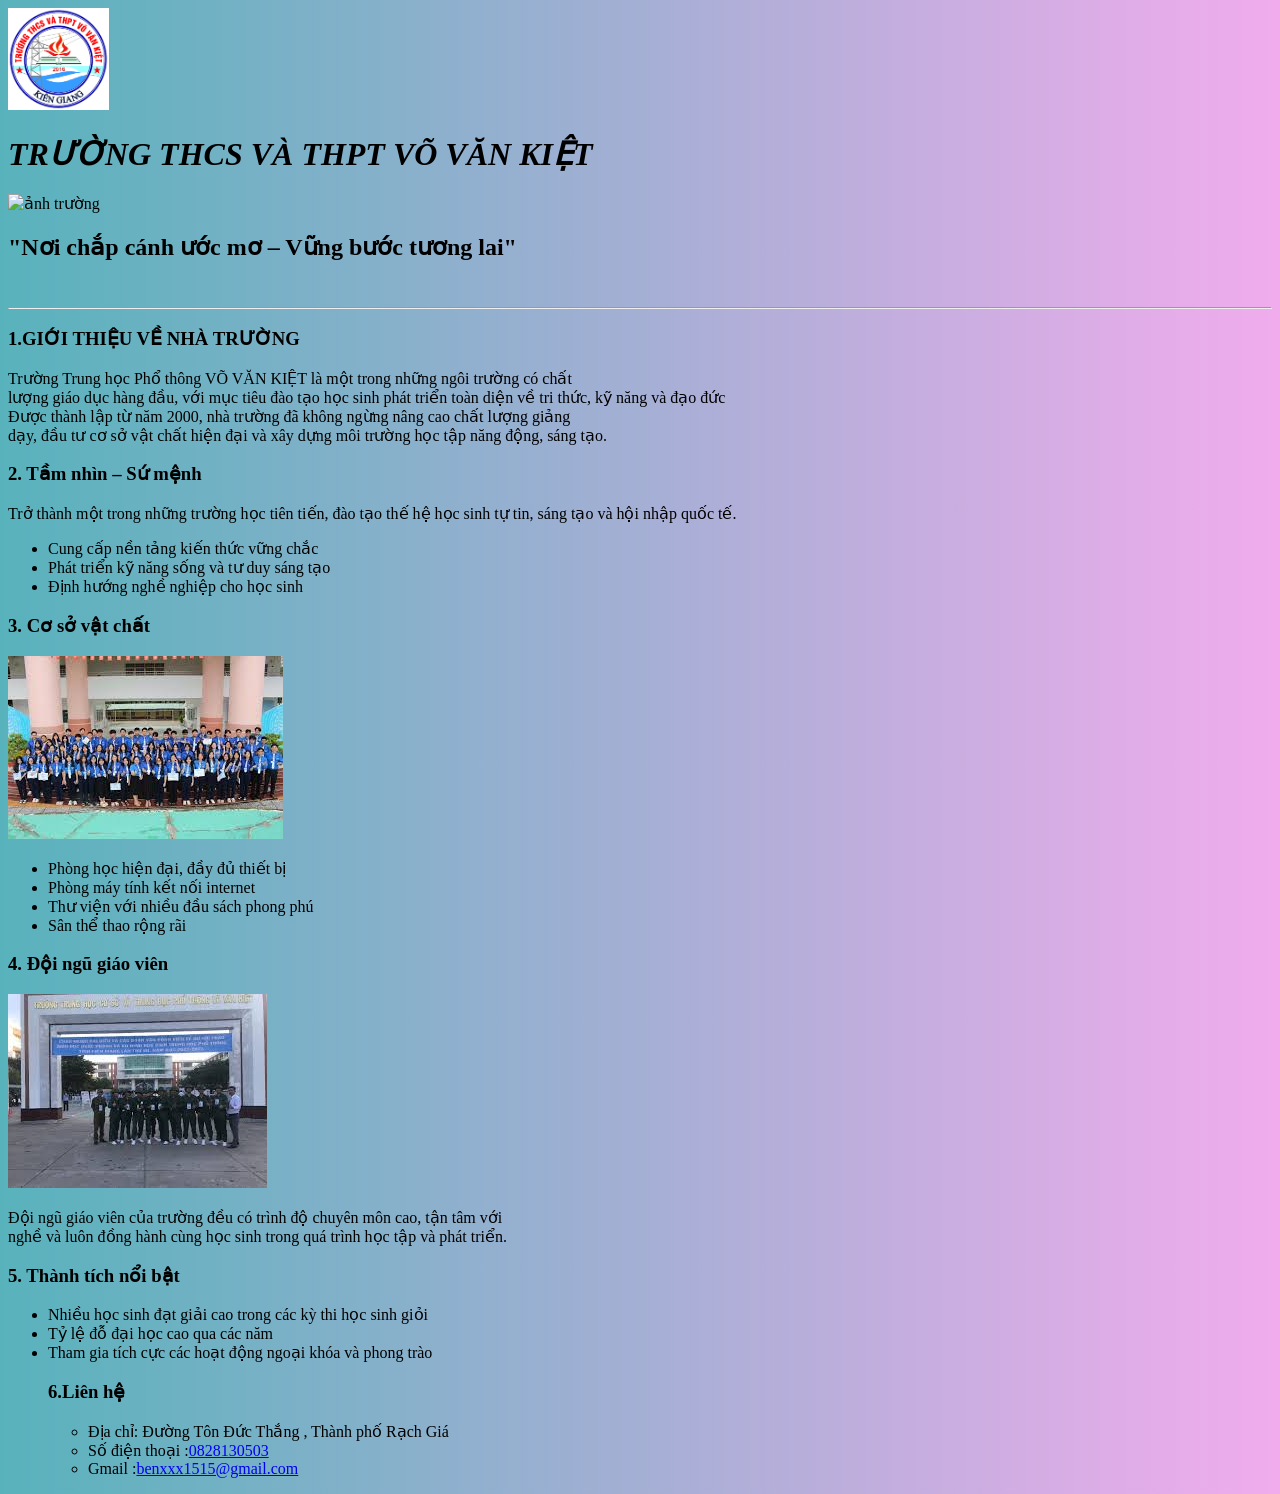
==== index.htm @ 4b75c47e "g" ====
<!DOCTYPE html>
<html lang="vi">
<head>
    <meta charset="UTF-8">
    <meta name="viewport" content="width=device-width, initial-scale=1.0">
    <title>Trường THCS & THPT VÕ VĂN KIỆT </title>
</head>
<body>
    <img width="8%" src="[data-uri]" alt="">
   <h1><i>TRƯỜNG THCS VÀ THPT VÕ VĂN KIỆT</i></h1> 
   
  
 <img   src=   "https://lh3.googleusercontent.com/gps-cs-s/AHVAweq_XONBjkO4ll2SJ9PMIcR9jwBZ4fv58sQpcP05Gw8CM6J9AfXCn7rE0vKtF5eBBJ_ll8MIr20s472Ond-KKe1sO3rc_vPCULHd4iUZlQyBh_oAzsJJJJME4APwuQ_hozJJ0MWL=s1360-w1360-h1020-rw" width="40%"  alt="ảnh trường "> <br>
<h2>"Nơi chắp cánh ước mơ – Vững bước tương lai"</h2> <br>
<hr>
<h3>1.GIỚI THIỆU VỀ NHÀ TRƯỜNG </h3> 
<!--thông tin về trường -->
<p>Trường Trung học Phổ thông  VÕ VĂN KIỆT là một trong những ngôi trường có chất <br>
    lượng giáo dục hàng đầu, với mục tiêu đào tạo học sinh phát triển toàn diện về tri thức, kỹ năng và đạo đức <br>
Được thành lập từ năm 2000, nhà trường đã không ngừng nâng cao chất lượng giảng <br>
dạy, đầu tư cơ sở vật chất hiện đại và xây dựng môi trường học tập năng động, sáng tạo.</p>
<h3>2. Tầm nhìn – Sứ mệnh</h3>
<p>Trở thành một trong những trường học tiên tiến, đào tạo thế hệ học sinh 
    tự tin, sáng tạo và hội nhập quốc tế.</p>
    <ul>
        <li>Cung cấp nền tảng kiến thức vững chắc</li>
        <li>Phát triển kỹ năng sống và tư duy sáng tạo</li>
        <li>Định hướng nghề nghiệp cho học sinh</li>
    </ul>
    <h3>3. Cơ sở vật chất</h3> <img src="[data-uri]" alt="">
<ul>
    <li>Phòng học hiện đại, đầy đủ thiết bị</li>
    <li>Phòng máy tính kết nối internet</li>
    <li>Thư viện với nhiều đầu sách phong phú</li>
    <li>Sân thể thao rộng rãi</li>
</ul>
<h3>4. Đội ngũ giáo viên</h3>
<img src="[data-uri]" alt="">
<p>Đội ngũ giáo viên của trường đều có trình độ chuyên môn cao, tận tâm với <br>
     nghề và luôn đồng hành cùng học sinh trong quá trình học tập và phát triển.   </p>
<h3>5. Thành tích nổi bật</h3>
<ul>
    <li>Nhiều học sinh đạt giải cao trong các kỳ thi học sinh giỏi</li>
    <li>Tỷ lệ đỗ đại học cao qua các năm</li>
    <li>Tham gia tích cực các hoạt động ngoại khóa và phong trào</li>
<h3>6.Liên hệ</h3> 
    <ul>
        <li>Địa chỉ: Đường Tôn Đức Thắng , Thành phố Rạch Giá</li>
        <li> Số điện thoại :<a href="tel:+0828130503">0828130503</a></li>
        <li>Gmail :<a href="mailto:benxxx1515@gmail.com">benxxx1515@gmail.com</a></li>
    </ul>
</ul>
<!--test màu nền ở đây -->
<style>body {background: linear-gradient(to right, #58b2bc, #f1aced); }</style>
<!---->
</body>
</html>
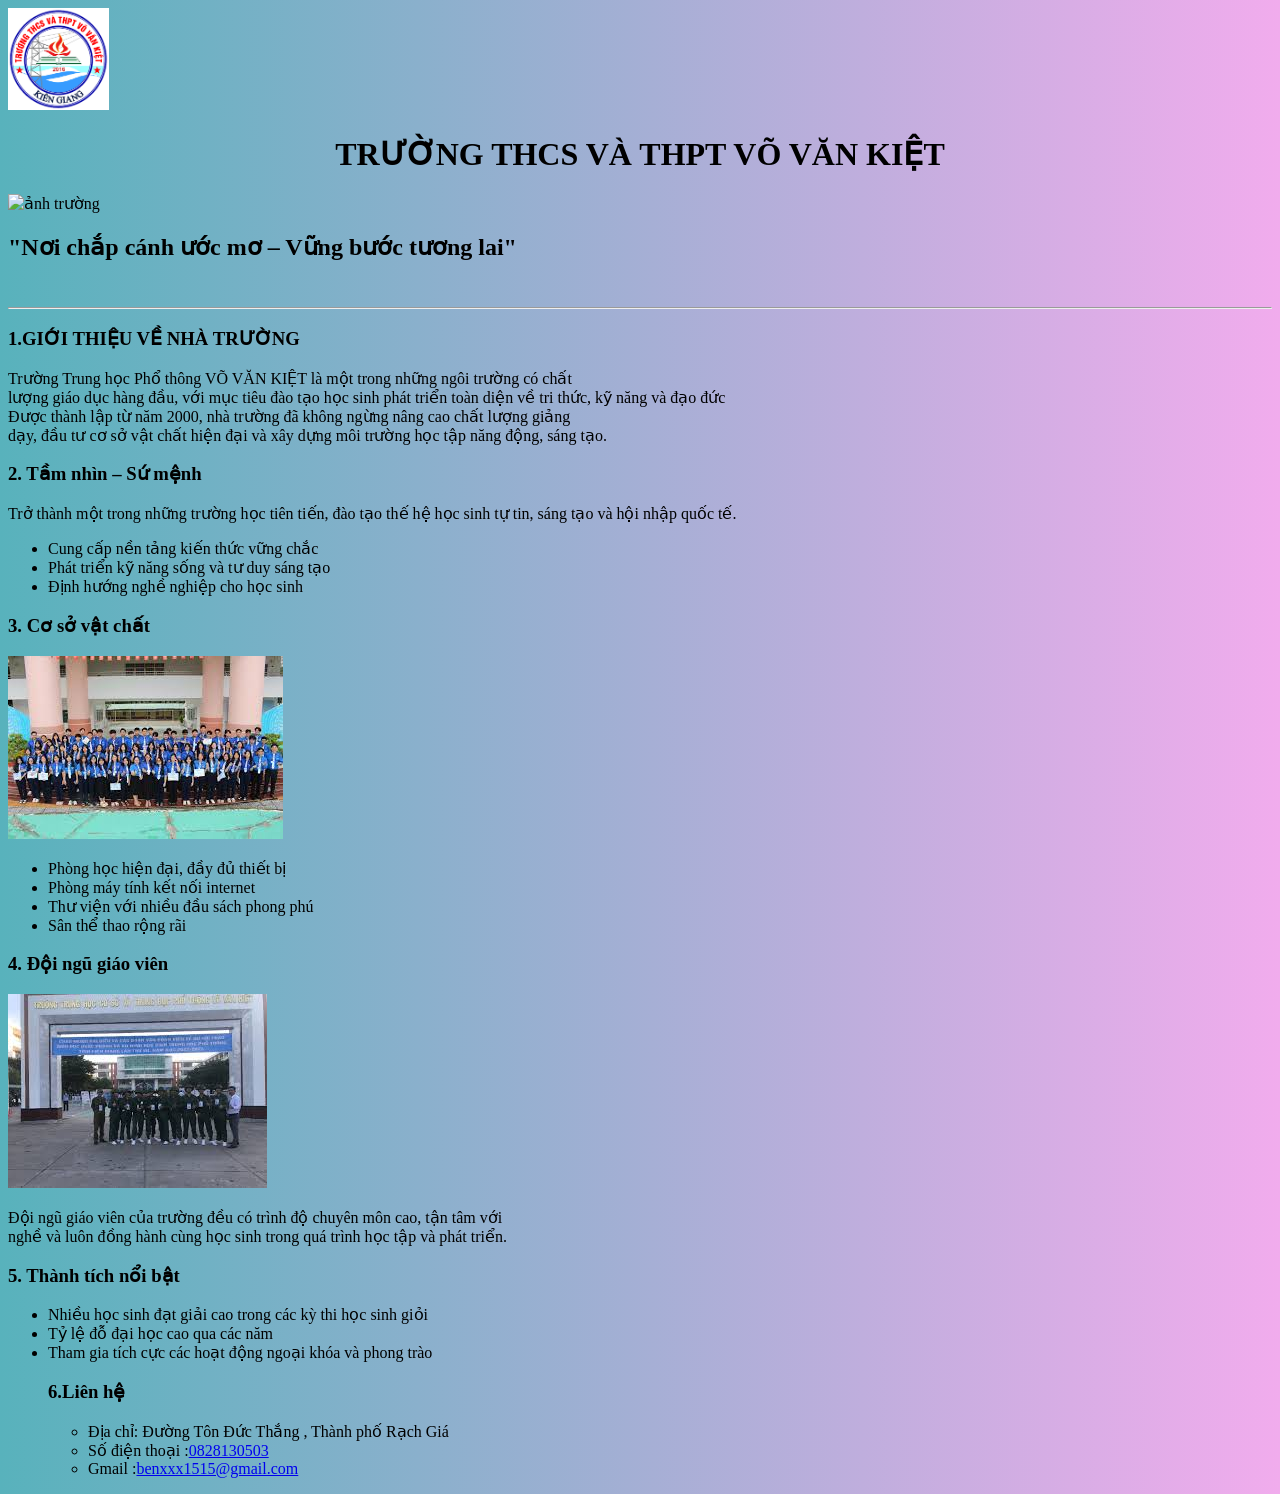
==== commit 8366a4e9: "a" ====
--- a/index.htm
+++ b/index.htm
@@ -7,10 +7,10 @@
 </head>
 <body>
     <img width="8%" src="[data-uri]" alt="">
-   <h1><i>TRƯỜNG THCS VÀ THPT VÕ VĂN KIỆT</i></h1> 
+   <h1 style="text-align: center;">TRƯỜNG THCS VÀ THPT VÕ VĂN KIỆT</h1> 
    
   
- <img   src=   "https://lh3.googleusercontent.com/gps-cs-s/AHVAweq_XONBjkO4ll2SJ9PMIcR9jwBZ4fv58sQpcP05Gw8CM6J9AfXCn7rE0vKtF5eBBJ_ll8MIr20s472Ond-KKe1sO3rc_vPCULHd4iUZlQyBh_oAzsJJJJME4APwuQ_hozJJ0MWL=s1360-w1360-h1020-rw" width="40%"  alt="ảnh trường "> <br>
+ <img   src=   "https://lh3.googleusercontent.com/gps-cs-s/AHVAweq_XONBjkO4ll2SJ9PMIcR9jwBZ4fv58sQpcP05Gw8CM6J9AfXCn7rE0vKtF5eBBJ_ll8MIr20s472Ond-KKe1sO3rc_vPCULHd4iUZlQyBh_oAzsJJJJME4APwuQ_hozJJ0MWL=s1360-w1360-h1020-rw" width="100%"  alt="ảnh trường "> <br>
 <h2>"Nơi chắp cánh ước mơ – Vững bước tương lai"</h2> <br>
 <hr>
 <h3>1.GIỚI THIỆU VỀ NHÀ TRƯỜNG </h3> 
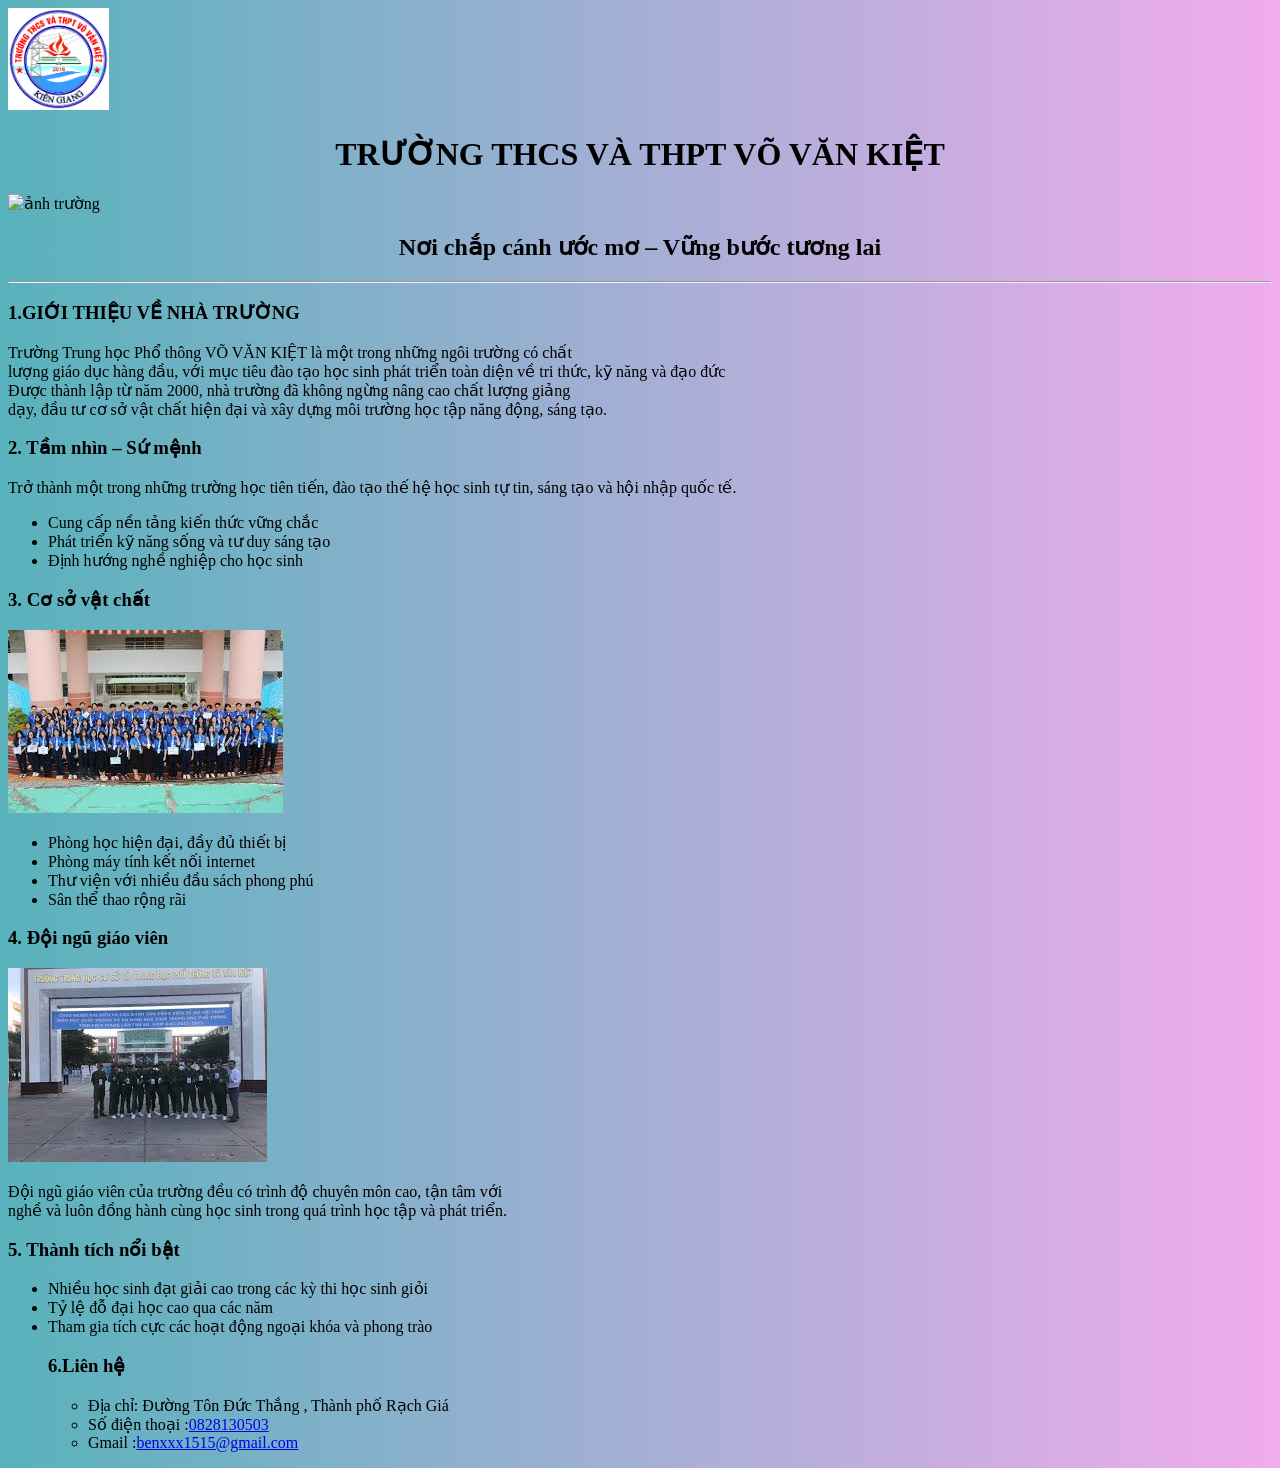
==== commit 4dfc28c7: "a" ====
--- a/index.htm
+++ b/index.htm
@@ -11,7 +11,7 @@
    
   
  <img   src=   "https://lh3.googleusercontent.com/gps-cs-s/AHVAweq_XONBjkO4ll2SJ9PMIcR9jwBZ4fv58sQpcP05Gw8CM6J9AfXCn7rE0vKtF5eBBJ_ll8MIr20s472Ond-KKe1sO3rc_vPCULHd4iUZlQyBh_oAzsJJJJME4APwuQ_hozJJ0MWL=s1360-w1360-h1020-rw" width="100%"  alt="ảnh trường "> <br>
-<h2>"Nơi chắp cánh ước mơ – Vững bước tương lai"</h2> <br>
+<h2 style="text-align: center;">Nơi chắp cánh ước mơ – Vững bước tương lai</h2> 
 <hr>
 <h3>1.GIỚI THIỆU VỀ NHÀ TRƯỜNG </h3> 
 <!--thông tin về trường -->
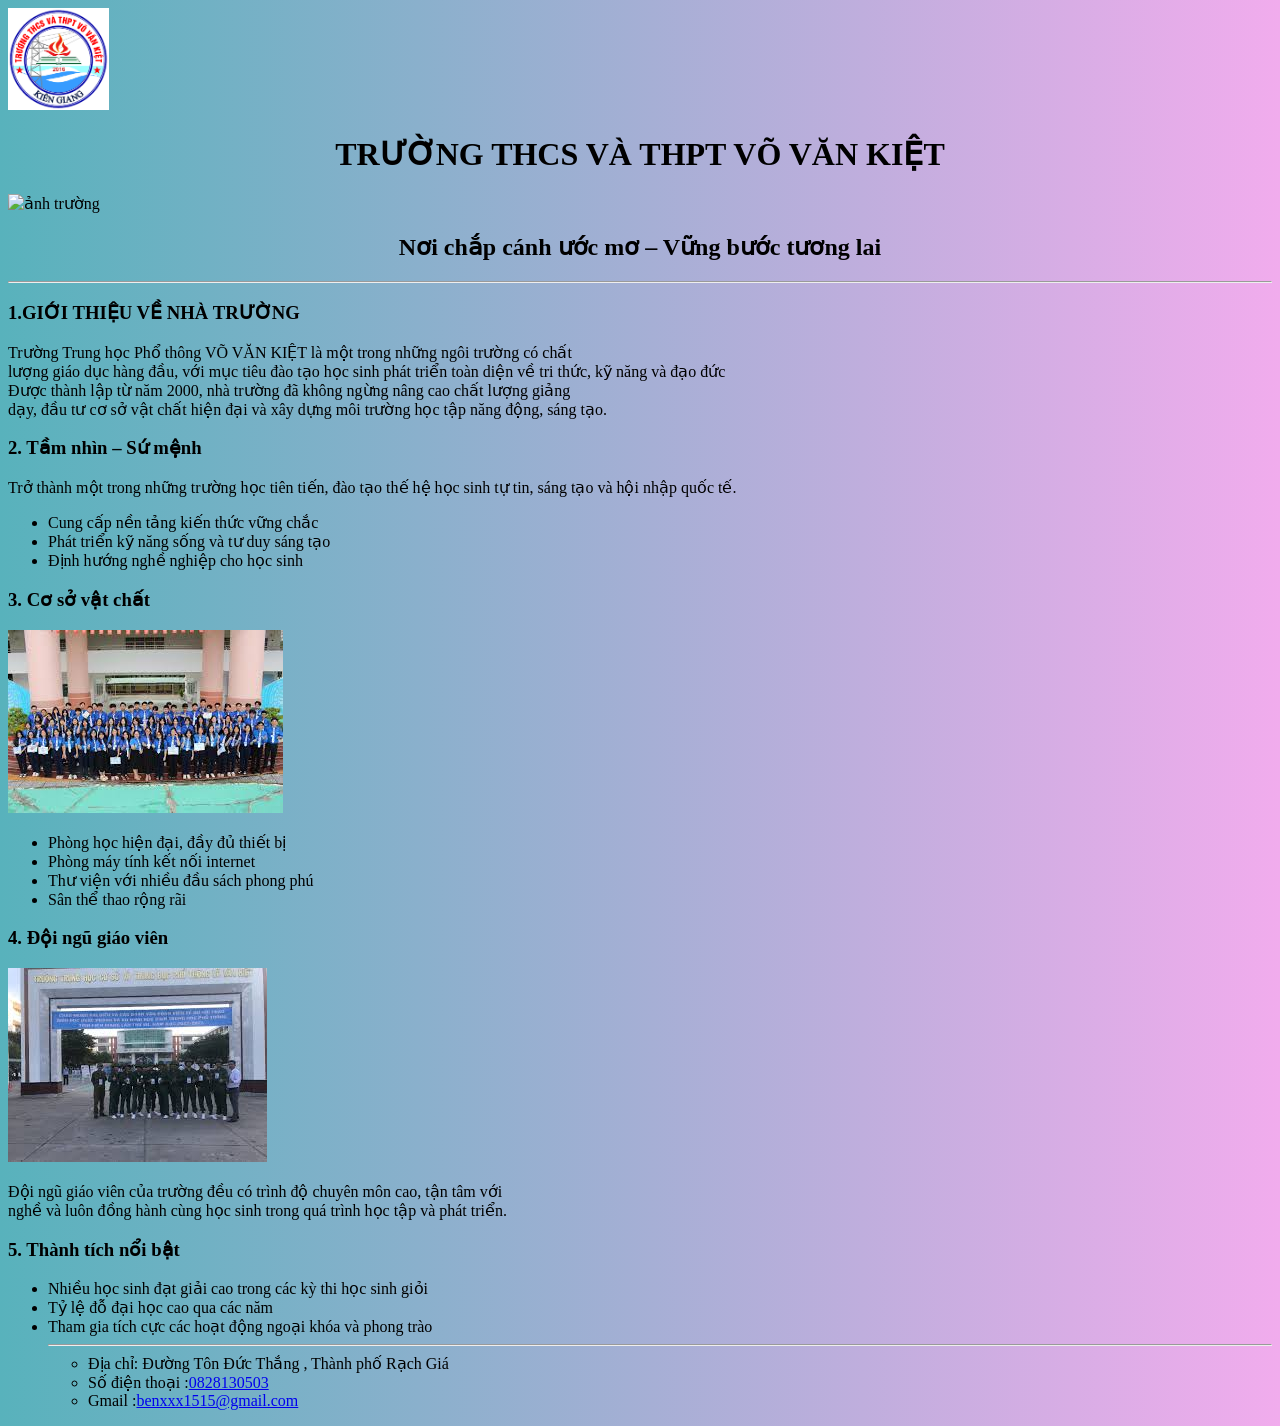
==== commit 9fc43692: "1" ====
--- a/index.htm
+++ b/index.htm
@@ -43,7 +43,7 @@
     <li>Nhiều học sinh đạt giải cao trong các kỳ thi học sinh giỏi</li>
     <li>Tỷ lệ đỗ đại học cao qua các năm</li>
     <li>Tham gia tích cực các hoạt động ngoại khóa và phong trào</li>
-<h3>6.Liên hệ</h3> 
+<hr>
     <ul>
         <li>Địa chỉ: Đường Tôn Đức Thắng , Thành phố Rạch Giá</li>
         <li> Số điện thoại :<a href="tel:+0828130503">0828130503</a></li>
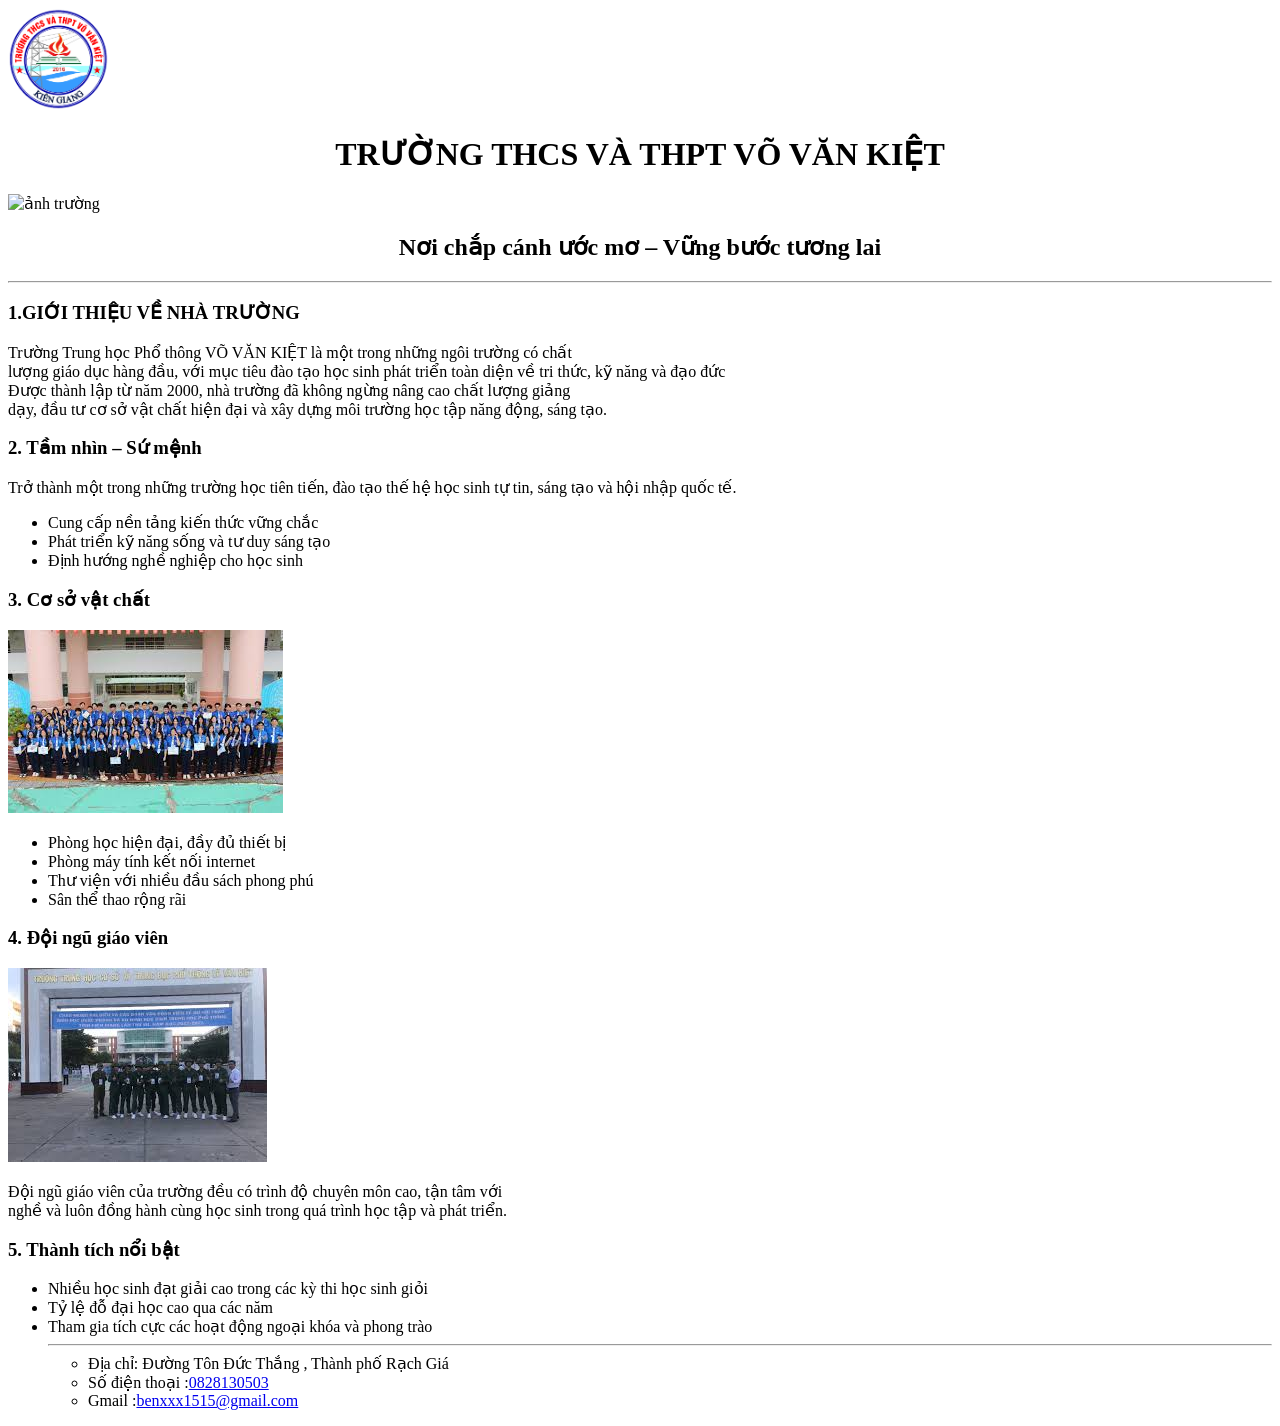
==== commit 7800cddb: "haii" ====
--- a/index.htm
+++ b/index.htm
@@ -51,7 +51,7 @@
     </ul>
 </ul>
 <!--test màu nền ở đây -->
-<style>body {background: linear-gradient(to right, #58b2bc, #f1aced); }</style>
+
 <!---->
 </body>
 </html>
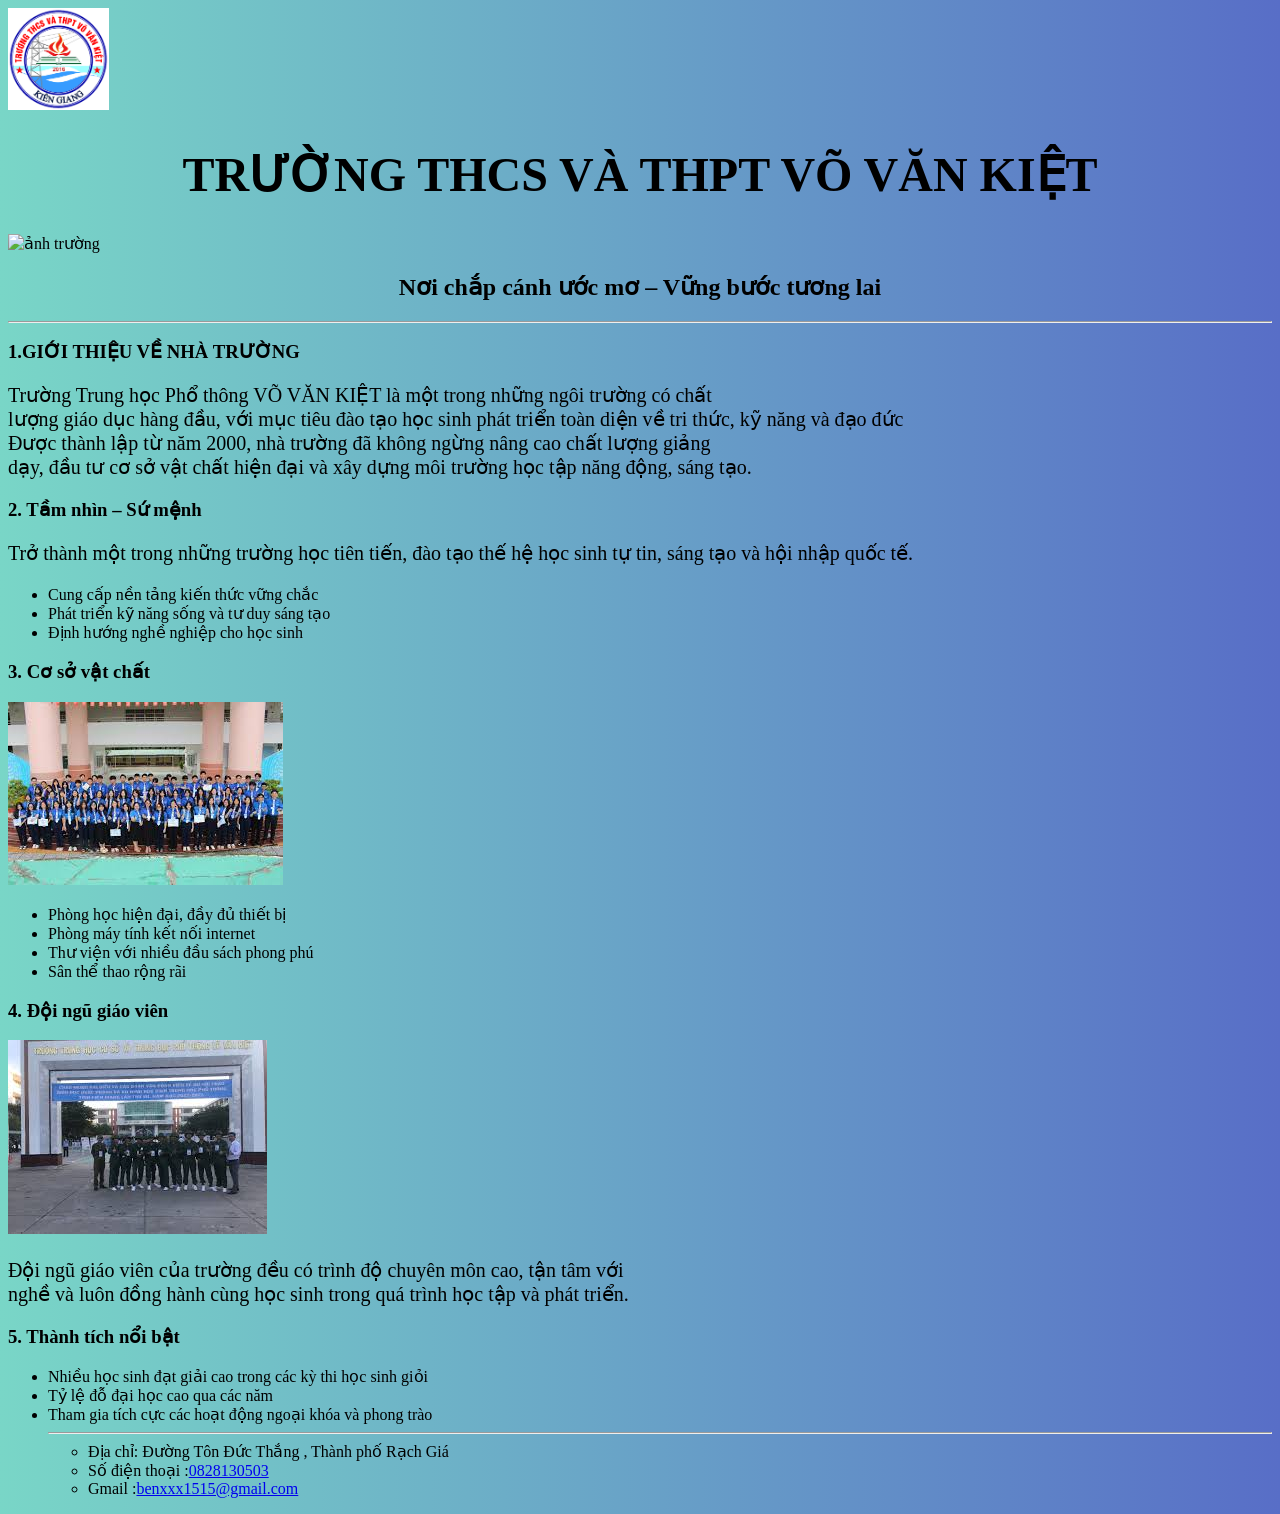
==== commit 2c81d16e: "hihi" ====
--- a/index.htm
+++ b/index.htm
@@ -51,7 +51,18 @@
     </ul>
 </ul>
 <!--test màu nền ở đây -->
+ <style>body {background: linear-gradient(to right,
+         #79d6c7, #586ec7); }</style>
+<!---->
+<style>
+  h1 {
+    font-size: clamp(24px, 5vw, 48px);
+  }
 
-<!---->
+  p {
+    font-size: clamp(14px, 2.5vw, 20px);
+  }
+</style>
+<!--cỡ chữ all thiết bị-->
 </body>
 </html>
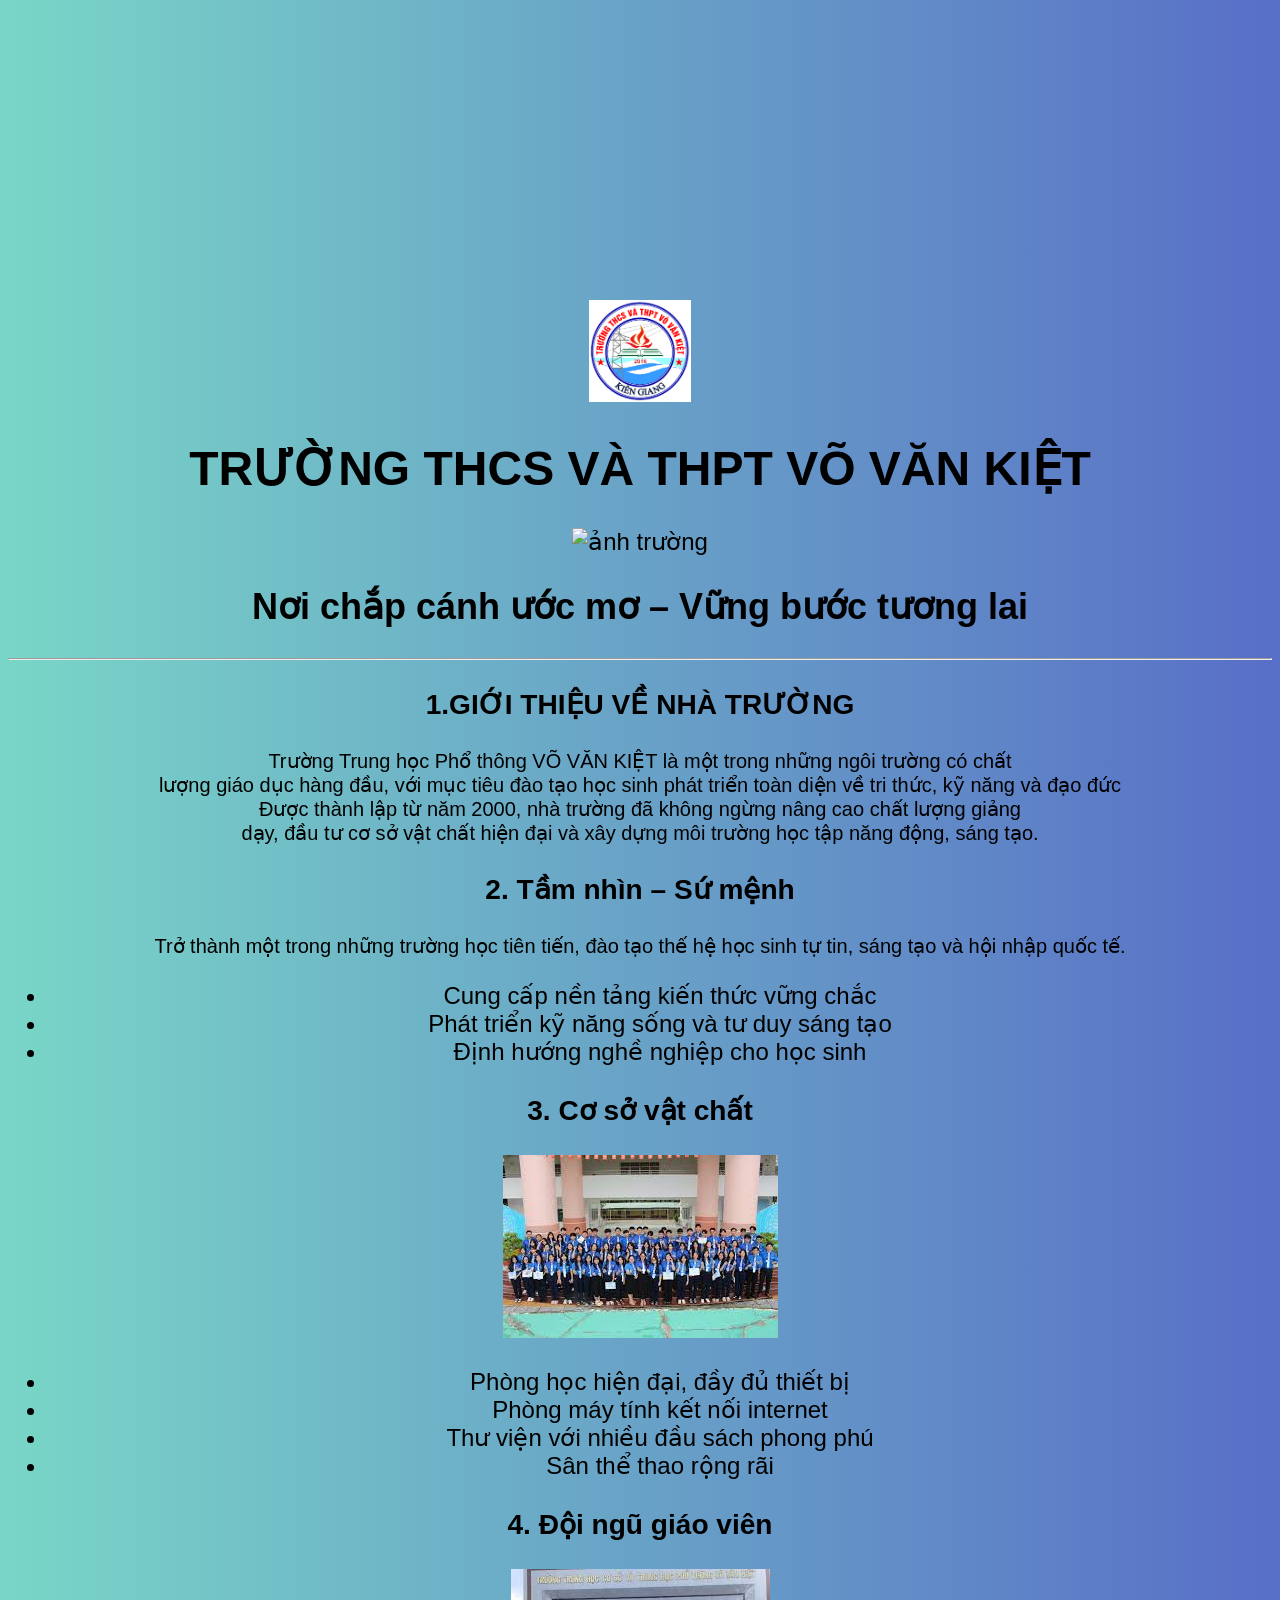
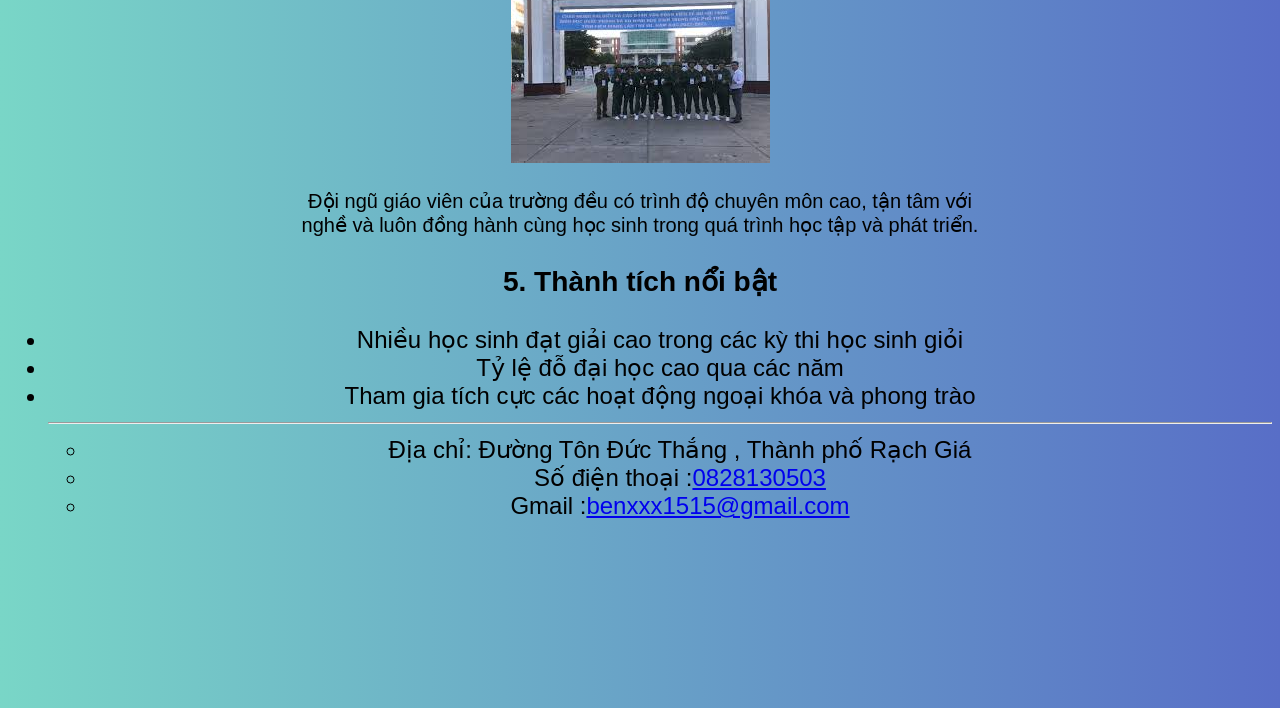
==== commit 83b5b9ee: "hi" ====
--- a/index.htm
+++ b/index.htm
@@ -4,8 +4,29 @@
     <meta charset="UTF-8">
     <meta name="viewport" content="width=device-width, initial-scale=1.0">
     <title>Trường THCS & THPT VÕ VĂN KIỆT </title>
+    <style>
+  body {
+    height: 2000px;
+    font-family: Arial;
+  }
+
+  .text {
+    opacity: 0;
+    transform: translateY(50px);
+    transition: all 0.8s ease;
+    text-align: center;
+    font-size: 24px;
+    margin: 300px 0;
+  }
+
+  .text.show {
+    opacity: 1;
+    transform: translateY(0);
+  }
+</style>
 </head>
 <body>
+   <div class="text">
     <img width="8%" src="[data-uri]" alt="">
    <h1 style="text-align: center;">TRƯỜNG THCS VÀ THPT VÕ VĂN KIỆT</h1> 
    
@@ -50,6 +71,8 @@
         <li>Gmail :<a href="mailto:benxxx1515@gmail.com">benxxx1515@gmail.com</a></li>
     </ul>
 </ul>
+</div>
+
 <!--test màu nền ở đây -->
  <style>body {background: linear-gradient(to right,
          #79d6c7, #586ec7); }</style>
@@ -63,6 +86,24 @@
     font-size: clamp(14px, 2.5vw, 20px);
   }
 </style>
-<!--cỡ chữ all thiết bị-->
+<!--cỡ chữ all thiết bị--> 
+<script>
+function reveal() {
+  var elements = document.querySelectorAll(".text");
+
+  elements.forEach(function(el) {
+    var position = el.getBoundingClientRect().top;
+    var screenHeight = window.innerHeight;
+
+    if (position < screenHeight - 100) {
+      el.classList.add("show");     // hiện
+    } else {
+      el.classList.remove("show");  // ẩn lại khi cuộn lên
+    }
+  });
+}
+
+window.addEventListener("scroll", reveal);
+</script>
 </body>
 </html>
